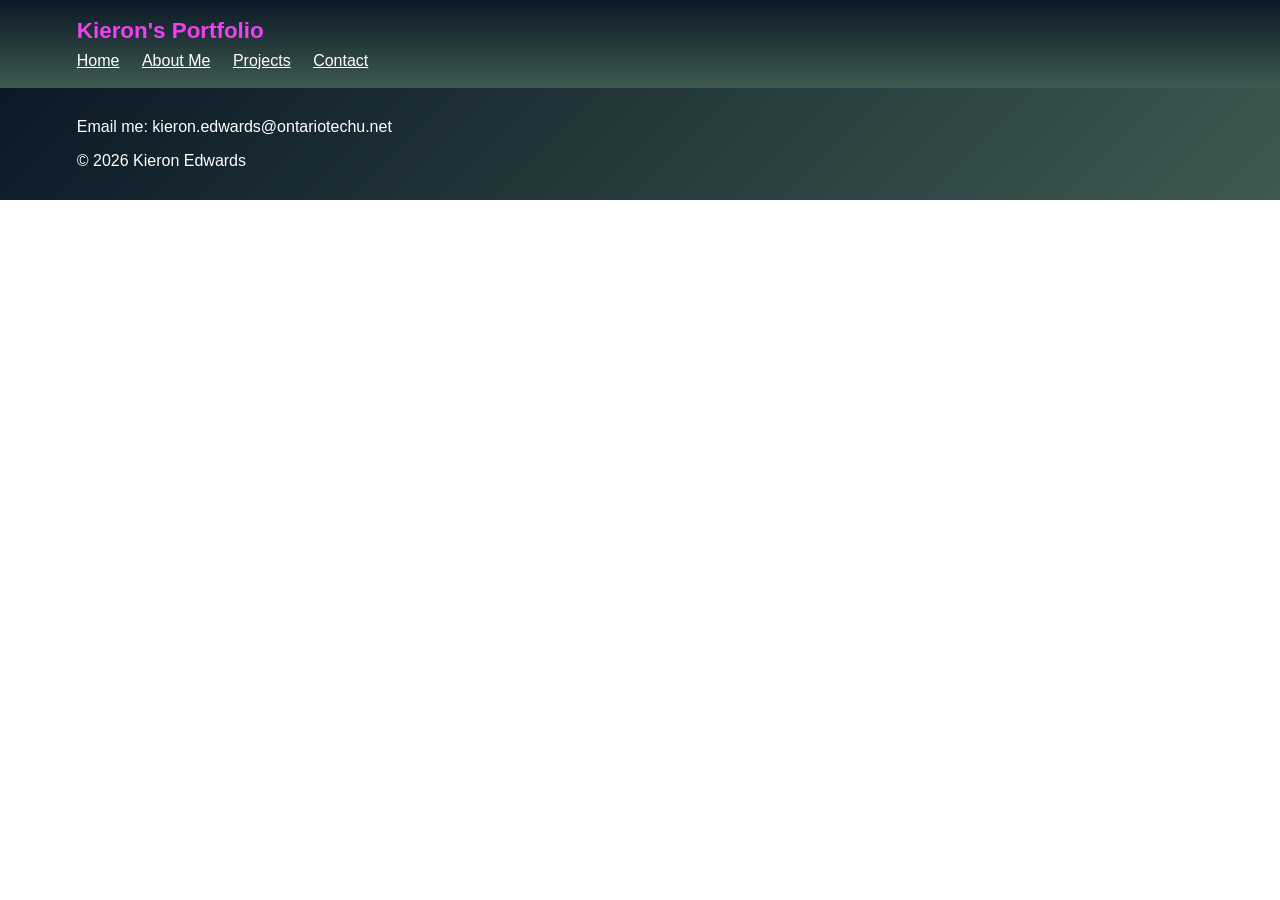
==== index.html @ a8032664 "Initial portfolio website" ====
<!DOCTYPE html>
<html lang="en">
<head>
    <meta charset="UTF-8">
    <!-- helps it fit on phones too -->
    <meta name="viewport" content="width=device-width, initial-scale=1">
    <title>Home | Kieron's Portfolio</title>
    <link rel="stylesheet" href="style.css">
    <!-- the screen size picks the css file -->
    <link rel="stylesheet" href="mobile.css" media="screen and (max-width: 600px)">
    <link rel="stylesheet" href="tablet.css" media="screen and (min-width: 601px) and (max-width: 900px)">
    <link rel="stylesheet" href="desktop.css" media="screen and (min-width: 901px)">
</head>
<body>
    <!-- name and links for the other pages -->
    <header class="site-header">
        <div class="page-width">
            <p class="site-name">Kieron's Portfolio</p>
            <nav>
                <ul class="nav-list">
                    <li><a href="index.html">Home</a></li>
                    <li><a href="about.html">About Me</a></li>
                    <li><a href="projects.html">Projects</a></li>
                    <li><a href="contact.html">Contact</a></li>
                </ul>
            </nav>
        </div>
    </header>

    <!-- my email and copyright at the bottom -->
    <footer class="site-footer">
        <div class="page-width">
            <p>Email me: kieron.edwards@ontariotechu.net</p>
            <p>© 2026 Kieron Edwards</p>
        </div>
    </footer>
</body>
</html>
---- style.css ----
/* basic stuff for all the pages */
body {
    margin: 0;
    background-color: white;
    color: #0b1926;
    font-family: Arial, sans-serif;
}

/* leaves some room at the sides */
.page-width {
    margin: auto;
}

/* the header gradient goes top to bottom */
.site-header {
    padding: 18px 0;
    background: linear-gradient(#0b1926, #3e5951);
    color: white;
}

.site-name {
    margin: 0 0 8px;
    color: #ef41f2;
    font-size: 1.4em;
    font-weight: bold;
}

.nav-list {
    margin: 0;
    padding: 0;
    list-style: none;
}

/* puts the links beside each other */
.nav-list li {
    display: inline;
    margin-right: 18px;
}

.nav-list a {
    color: white;
}

/* room around the page content */
main {
    padding: 24px 0;
}

/* photo gets smaller with the page */
img {
    width: 100%;
    height: auto;
}

/* video does too */
.intro-video {
    display: block;
    width: 100%;
    height: auto;
}

/* labels go on their own line */
.contact-form label {
    display: block;
}

/* fields fill the form width */
.contact-form input,
.contact-form textarea {
    box-sizing: border-box;
    width: 100%;
    padding: 10px;
    border: 1px solid #736f6c;
    font-family: Arial, sans-serif;
    font-size: 1em;
}

/* angled gradient for the assignment */
.site-footer {
    padding: 14px 0;
    background: linear-gradient(135deg, #0b1926, #3e5951);
    color: white;
}
---- mobile.css ----
/* phone size, with a bit more room at the sides */
.page-width {
    width: 94%;
}

.nav-list li {
    margin-right: 10px;
}
---- tablet.css ----
/* tablet size */
.page-width {
    width: 92%;
}
---- desktop.css ----
/* desktop size */
.page-width {
    width: 88%;
}
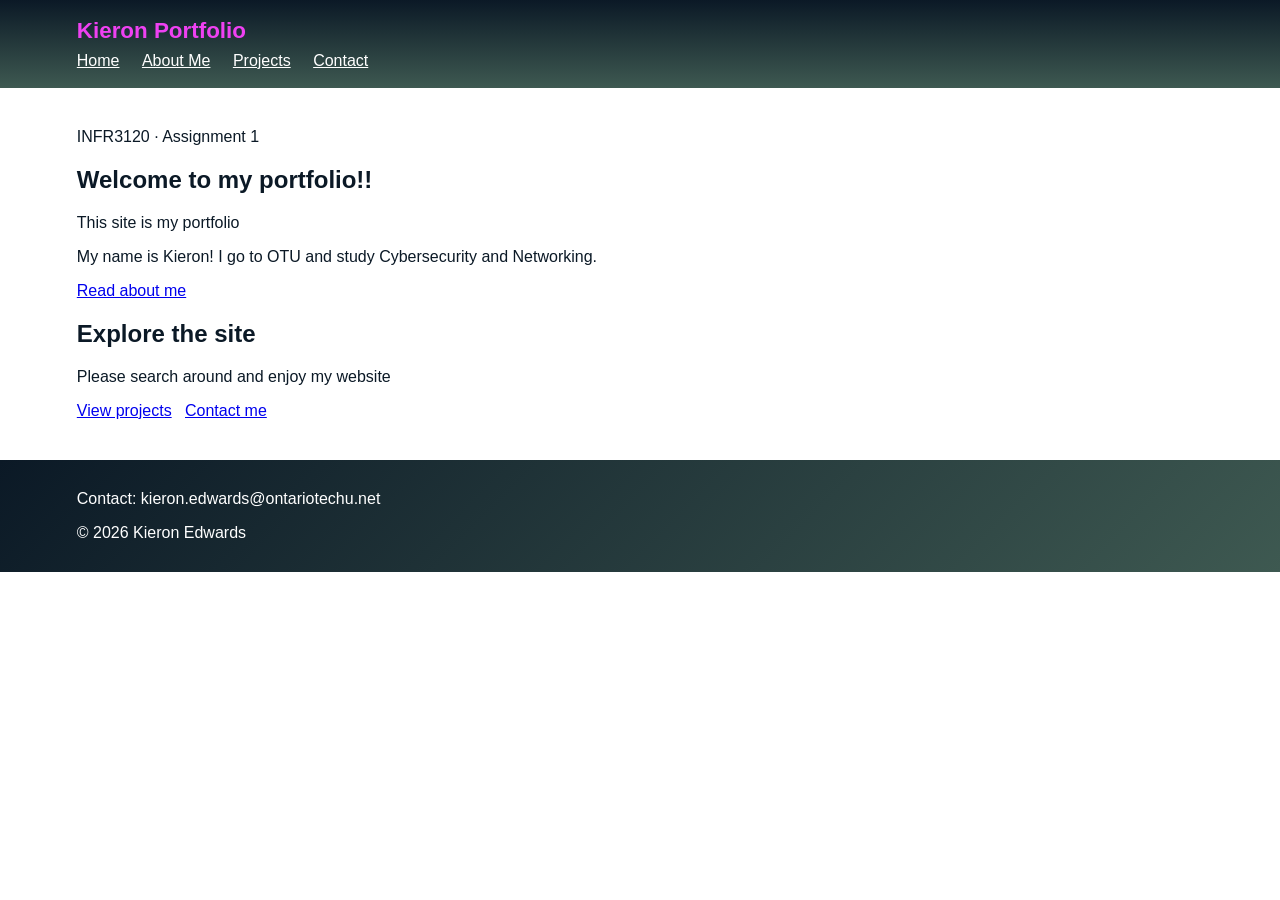
==== commit 9fcb2b9c: "Update homepage text" ====
--- a/index.html
+++ b/index.html
@@ -2,23 +2,20 @@
 <html lang="en">
 <head>
     <meta charset="UTF-8">
-    <!-- helps it fit on phones too -->
     <meta name="viewport" content="width=device-width, initial-scale=1">
-    <title>Home | Kieron's Portfolio</title>
+    <title>Home | Portfolio</title>
     <link rel="stylesheet" href="style.css">
-    <!-- the screen size picks the css file -->
     <link rel="stylesheet" href="mobile.css" media="screen and (max-width: 600px)">
     <link rel="stylesheet" href="tablet.css" media="screen and (min-width: 601px) and (max-width: 900px)">
     <link rel="stylesheet" href="desktop.css" media="screen and (min-width: 901px)">
 </head>
 <body>
-    <!-- name and links for the other pages -->
     <header class="site-header">
         <div class="page-width">
-            <p class="site-name">Kieron's Portfolio</p>
-            <nav>
+            <p class="site-name">Kieron Portfolio</p>
+            <nav aria-label="Main navigation">
                 <ul class="nav-list">
-                    <li><a href="index.html">Home</a></li>
+                    <li><a href="index.html" aria-current="page">Home</a></li>
                     <li><a href="about.html">About Me</a></li>
                     <li><a href="projects.html">Projects</a></li>
                     <li><a href="contact.html">Contact</a></li>
@@ -27,11 +24,26 @@
         </div>
     </header>
 
-    <!-- my email and copyright at the bottom -->
+    <main class="page-width">
+        <section class="intro-panel">
+            <p class="eyebrow">INFR3120 · Assignment 1</p>
+            <h1>Welcome to my portfolio!!</h1>
+            <p>This site is my portfolio</p>
+            <p class="placeholder-note">My name is Kieron! I go to OTU and study Cybersecurity and Networking.</p>
+            <p><a class="text-link" href="about.html">Read about me</a></p>
+        </section>
+
+        <section class="home-links" aria-labelledby="explore-heading">
+            <h2 id="explore-heading">Explore the site</h2>
+            <p>Please search around and enjoy my website</p>
+            <p><a href="projects.html">View projects</a> &nbsp; <a href="contact.html">Contact me</a></p>
+        </section>
+    </main>
+
     <footer class="site-footer">
         <div class="page-width">
-            <p>Email me: kieron.edwards@ontariotechu.net</p>
-            <p>© 2026 Kieron Edwards</p>
+            <p>Contact: <span class="placeholder-note">kieron.edwards@ontariotechu.net</span></p>
+            <p>© 2026 <span class="placeholder-note">Kieron Edwards</span></p>
         </div>
     </footer>
 </body>
